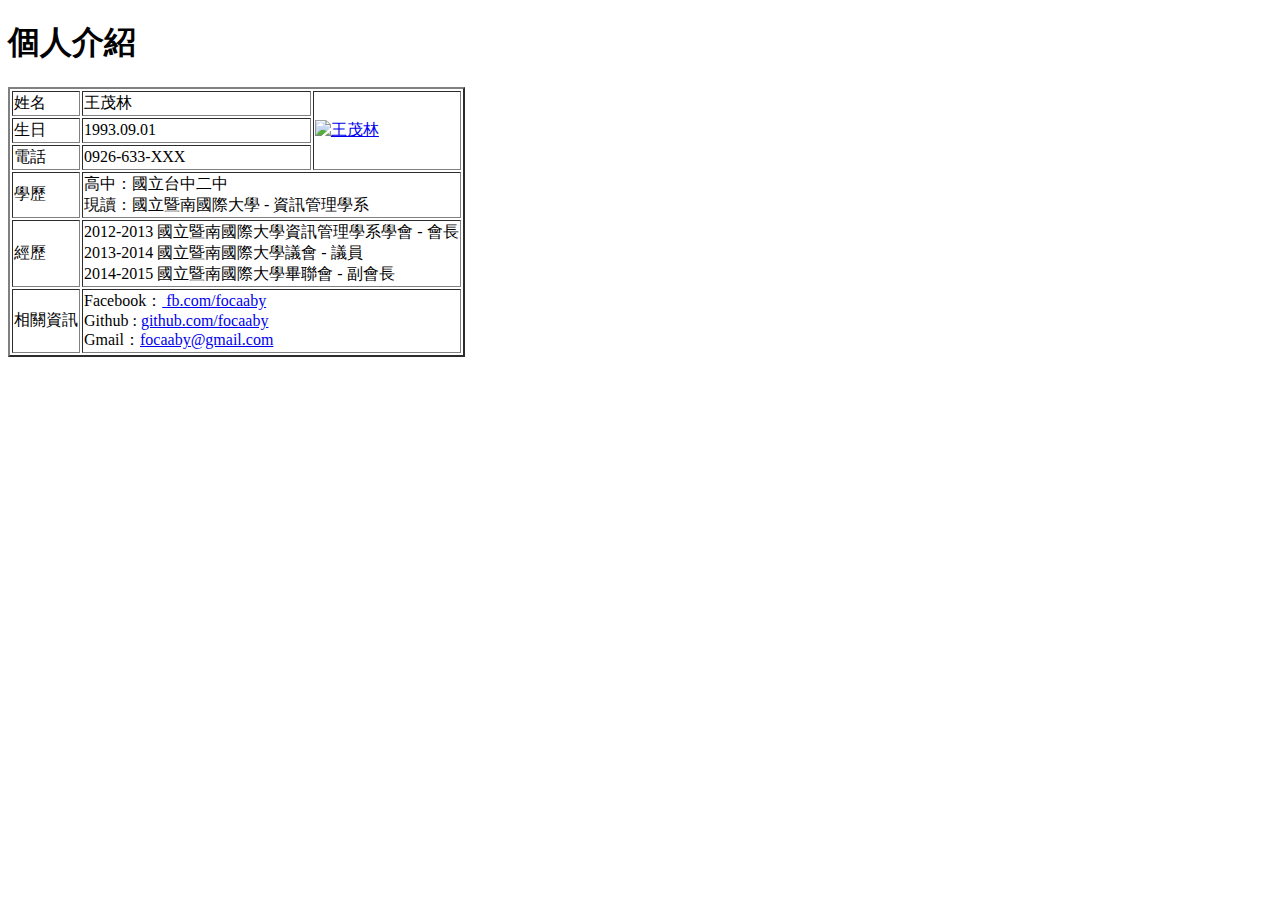
==== sample1_personal_website/index.html @ 19c13cd3 "init repo" ====
﻿<!DOCTYPE html>
<html>
	<head>
		<meta charset="UTF-8">
		<title>Demo-Website</title>
	</head>
	<body>
		<h1>個人介紹</h1>
		<table border="2">
			<tr>
				<td>姓名</td>
				<td>王茂林</td>
				<td rowspan="3">
					<a href="https://fb.com/focaaby">
						<img src="https://avatars1.githubusercontent.com/u/8644704?v=3&s=460" alt="王茂林" title="王茂林" width="250">
					</a>
				</td>
			</tr>
			<tr><td>生日</td><td>1993.09.01</td></tr>
			<tr><td>電話</td><td>0926-633-XXX</td></tr>
			<tr>
				<td>學歷</td>
				<td colspan="2">
					高中：國立台中二中 <br>
					現讀：國立暨南國際大學 - 資訊管理學系
				</td>
			</tr>
			<tr>
				<td>經歷</td>
				<td colspan="2">
					2012-2013 國立暨南國際大學資訊管理學系學會 - 會長 <br>
					2013-2014 國立暨南國際大學議會 - 議員 <br>
					2014-2015 國立暨南國際大學畢聯會 - 副會長
				</td>
			</tr>
			<tr>
				<td>相關資訊</td>
				<td colspan="2">
					Facebook：<a href="https://fb.com/focaaby"> fb.com/focaaby</a> <br>
					Github : <a href="https://github.com/focaaby"> github.com/focaaby</a> <br>
					Gmail：<a href="mailto:focaaby@gmail.com">focaaby@gmail.com</a> <br>
				</td>
			</tr>
		</table>
	</body>
</html>
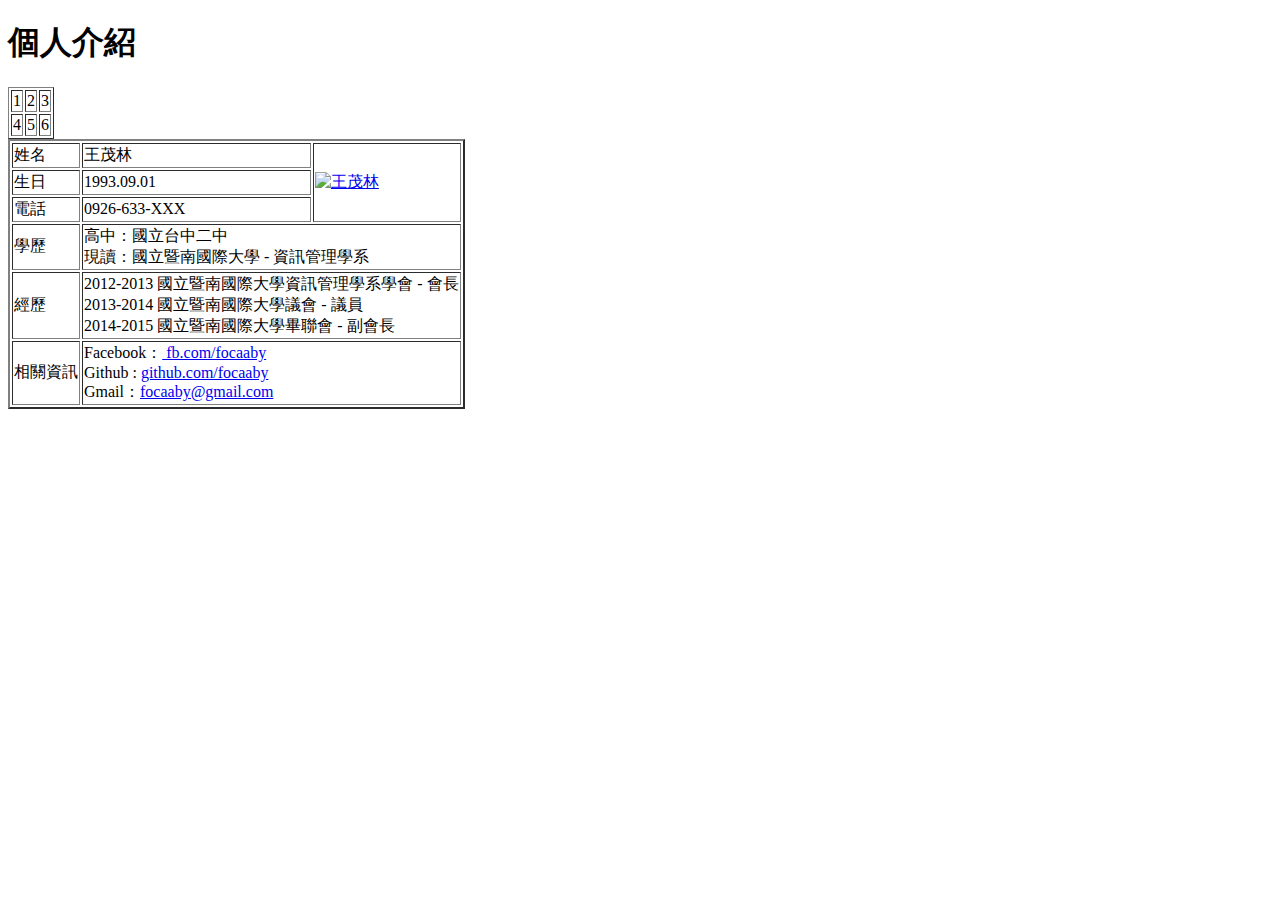
==== commit 6bcc1882: "demo" ====
--- a/sample1_personal_website/index.html
+++ b/sample1_personal_website/index.html
@@ -6,6 +6,20 @@
 	</head>
 	<body>
 		<h1>個人介紹</h1>
+		<table border="1">
+			<tr>
+				<td>1</td>
+				<td>2</td>
+				<td>3</td>
+			</tr>
+			<tr>
+				<td>4</td>
+				<td>5</td>
+				<td>6</td>
+			</tr>
+		</table>
+
+
 		<table border="2">
 			<tr>
 				<td>姓名</td>
